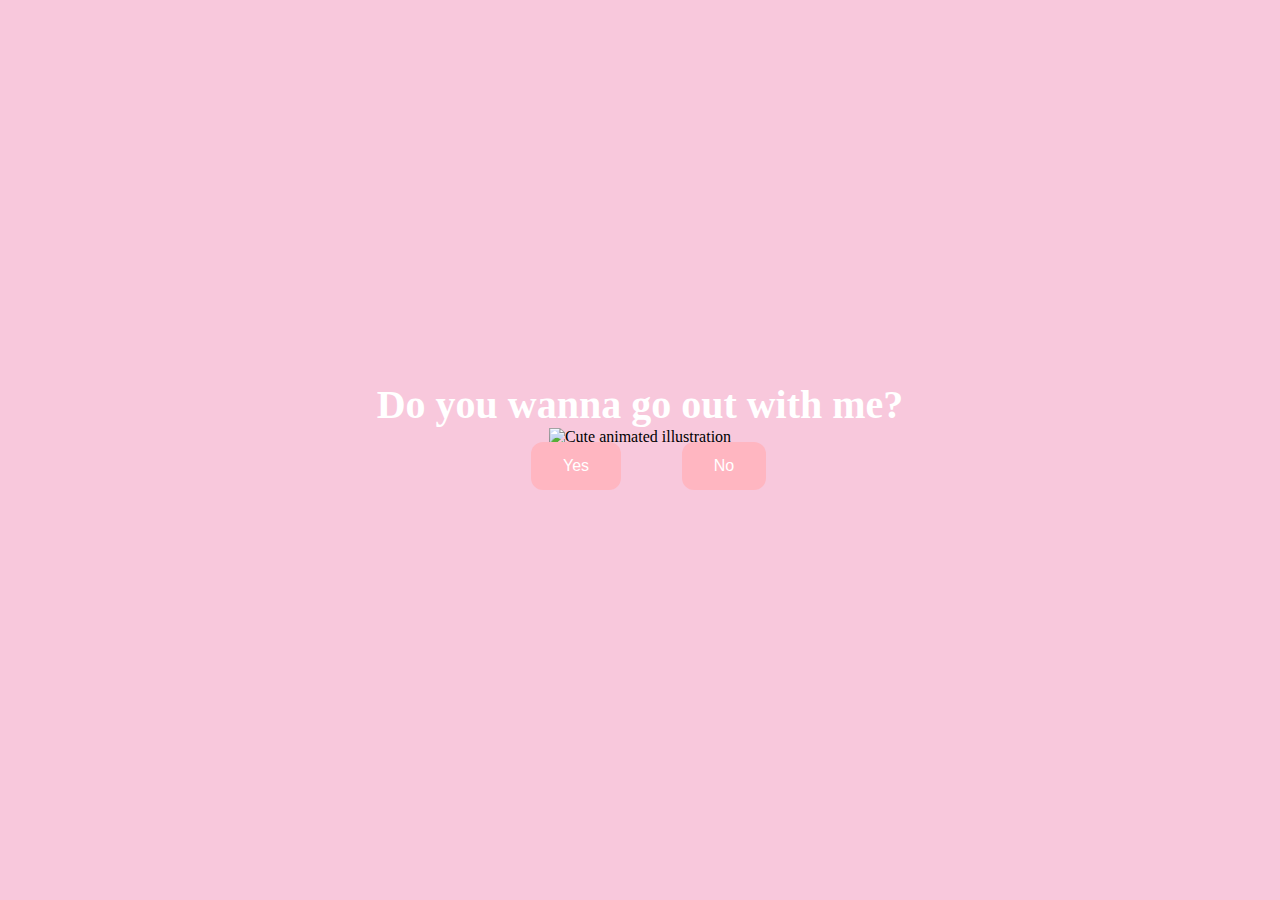
==== index.html @ f224f16d "Comit1" ====
<!DOCTYPE html>
<html lang="en">
    <head>
        <link rel="stylesheet" href="./styles.css">
        
    </head> 
    <body>
        <div class="container">
            <div >
                <h1 class = "header_text">Do you wanna go out with me?</h1>
            </div>
            <div class="gif_container">
                <img src="https://media1.giphy.com/media/v1.Y2lkPTc5MGI3NjExcDdtZ2JiZDR0a3lvMWF4OG8yc3p6Ymdvd3g2d245amdveDhyYmx6eCZlcD12MV9pbnRlcm5hbF9naWZfYnlfaWQmY3Q9cw/cLS1cfxvGOPVpf9g3y/giphy.gif" alt="Cute animated illustration">
            </div>
            <div class = "buttons">
                <button class="btn" id = "yesButton" onclick="nextPage()">Yes</button>
                <button class="btn" id="noButton" onmouseover="moveButton()" onclick="moveButton()">No</button>
                <script>
                    function nextPage() {
                        window.location.href = "yes.html";
                    }
                    
                    function moveButton() {
                        var x = Math.random() * (window.innerWidth - document.getElementById('noButton').offsetWidth) - 85;
                        var y = Math.random() * (window.innerHeight - document.getElementById('noButton').offsetHeight) - 48;
                        document.getElementById('noButton').style.left = `${x}px`;
                        document.getElementById('noButton').style.top = `${y}px`;
                    }
                </script> 
            </div>
        </div>
       
    </body> 
</html>
---- styles.css ----
body {
    display: flex;
    justify-content: center;
    align-items: center;
    height: 90vh;
    background-color: #F8C8DC;
}

#noButton {
    position: absolute;
    margin-left: 150px;
    transition: 0.5s;
}

#yesButton {
    position: absolute;
    margin-right: 150px;
}

.header_text {
    font-family: 'Nunito';
    font-size: 40px;
    font-weight: bold;
    color: white;
    text-align: center;
    margin-top: 20px;
    margin-bottom: 0px;
}

.buttons {
    display: flex;
    flex-direction: row;
    justify-content: center;
    align-items: center;
    margin-top: 20px;
    margin-left: 20px;
}

.btn {
    background-color: #FFB6C1;
    color: white;
    padding: 15px 32px;
    text-align: center;
    display: inline-block;
    font-size: 16px;
    margin: 4px 2px;
    cursor: pointer;
    border: none;
    border-radius: 12px;
    transition: background-color 0.3s ease;
}

.gif_container {
    display: flex;
    justify-content: center;
    align-items: center;
}

@media only screen and (max-width: 320px) and (max-height: 568px) {
    body {
        height: 100vh;
    }

    .header_text {
        font-size: 20px;
    }

    img {
        height: 60vh;
    }

    .btn {
        padding: 10px 18px;
        font-size: 12px;
    }
}

@media only screen and (max-width: 414px) and (max-height: 736px) {
    body {
        height: 90vh;
    }

    .header_text {
        font-size: 28px;
    }

    img {
        height: 60vh;
    }

    .btn {
        padding: 15px 25px;
        font-size: 14px;
    }
}
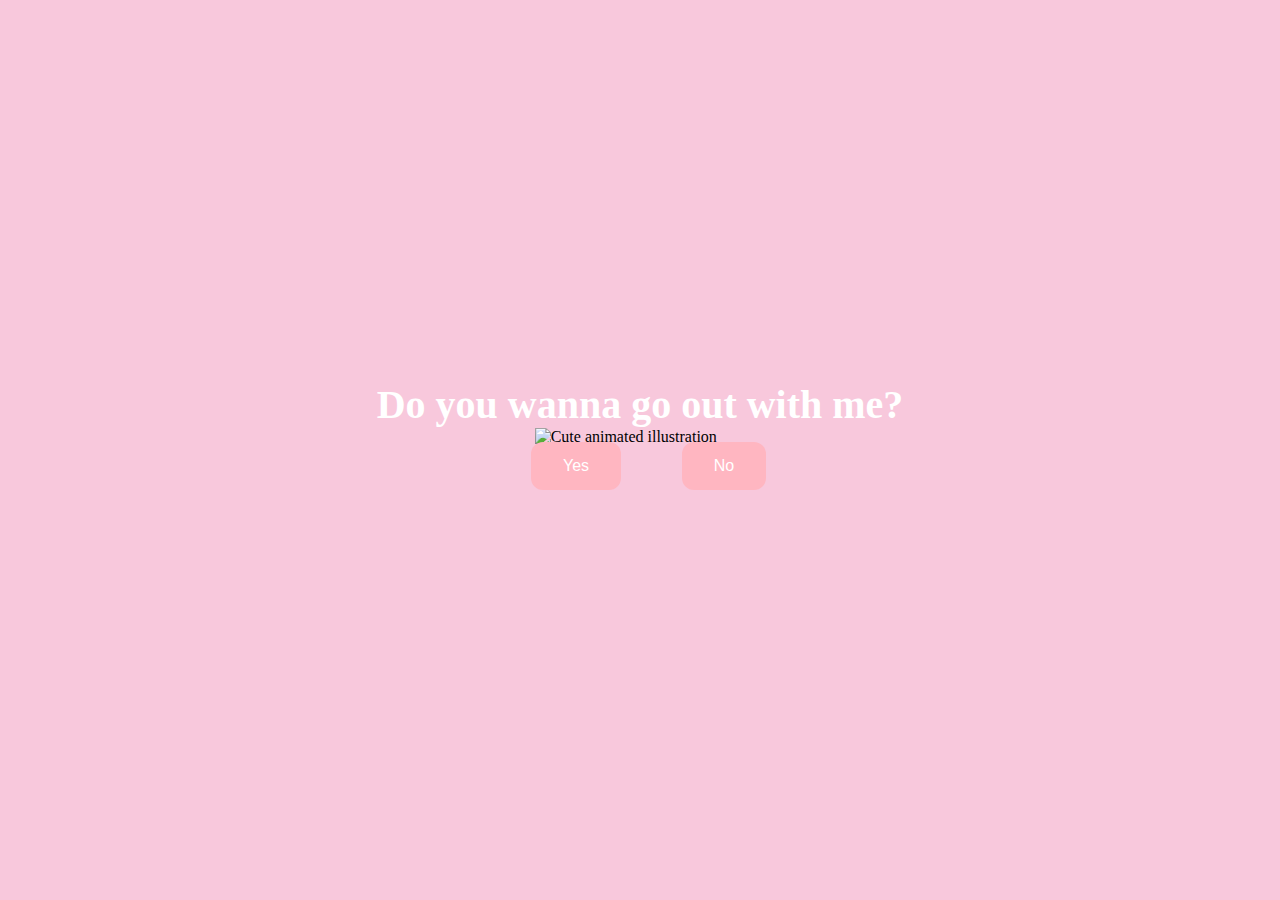
==== commit 18f7e44f: "Update index.html" ====
--- a/index.html
+++ b/index.html
@@ -10,7 +10,7 @@
                 <h1 class = "header_text">Do you wanna go out with me?</h1>
             </div>
             <div class="gif_container">
-                <img src="https://media1.giphy.com/media/v1.Y2lkPTc5MGI3NjExcDdtZ2JiZDR0a3lvMWF4OG8yc3p6Ymdvd3g2d245amdveDhyYmx6eCZlcD12MV9pbnRlcm5hbF9naWZfYnlfaWQmY3Q9cw/cLS1cfxvGOPVpf9g3y/giphy.gif" alt="Cute animated illustration">
+                <img src="IMG_9216.gif" alt="Cute animated illustration" width="40%" height="100%">
             </div>
             <div class = "buttons">
                 <button class="btn" id = "yesButton" onclick="nextPage()">Yes</button>
@@ -31,4 +31,4 @@
         </div>
        
     </body> 
-</html>+</html>
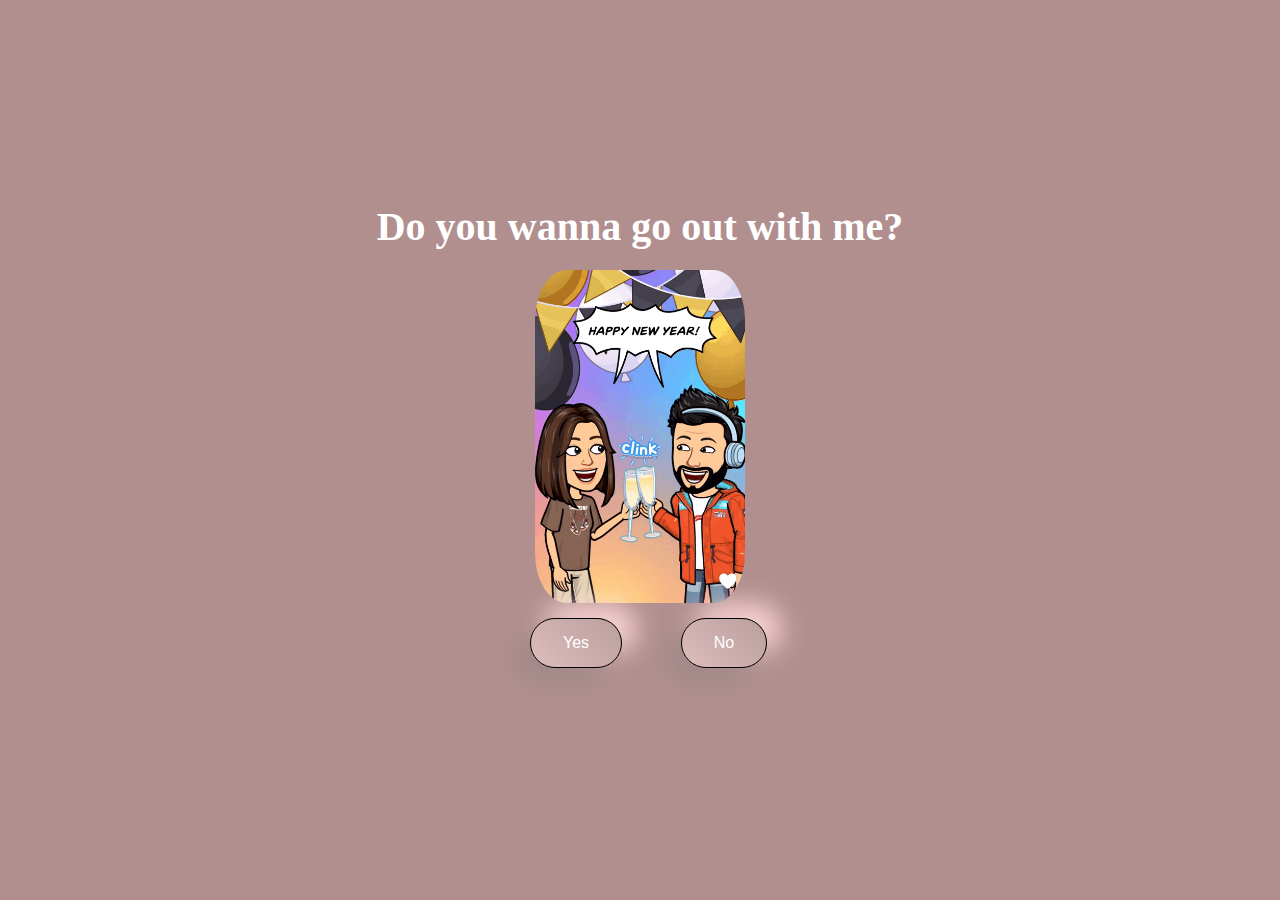
==== commit 023e2dfd: "Update index.html" ====
--- a/index.html
+++ b/index.html
@@ -10,7 +10,7 @@
                 <h1 class = "header_text">Do you wanna go out with me?</h1>
             </div>
             <div class="gif_container">
-                <img src="IMG_9216.gif" alt="Cute animated illustration" width="40%" height="100%">
+                <img src="/IMG_9216.gif" alt="Cute animated illustration" width="40%" height="100%">
             </div>
             <div class = "buttons">
                 <button class="btn" id = "yesButton" onclick="nextPage()">Yes</button>
--- a/styles.css
+++ b/styles.css
@@ -3,7 +3,7 @@
     justify-content: center;
     align-items: center;
     height: 90vh;
-    background-color: #F8C8DC;
+    background-color: #b18f8f;
 }
 
 #noButton {
@@ -24,7 +24,7 @@
     color: white;
     text-align: center;
     margin-top: 20px;
-    margin-bottom: 0px;
+    margin-bottom: 20px;
 }
 
 .buttons {
@@ -45,15 +45,24 @@
     font-size: 16px;
     margin: 4px 2px;
     cursor: pointer;
-    border: none;
-    border-radius: 12px;
+    border: solid black 1px;
+    border-radius: 26px;
     transition: background-color 0.3s ease;
+    background:  linear-gradient(225deg, #ba9e9e, #ddbcbc);;
+    box-shadow:  -14px 14px 27px #a18989,
+             14px -14px 27px #fdd7d7;
 }
+
+img {
+    border-radius: 15%;
+    margin-bottom: 20px;
+  }
 
 .gif_container {
     display: flex;
     justify-content: center;
     align-items: center;
+    border-radius: 10%;
 }
 
 @media only screen and (max-width: 320px) and (max-height: 568px) {
@@ -92,4 +101,4 @@
         padding: 15px 25px;
         font-size: 14px;
     }
-}+}
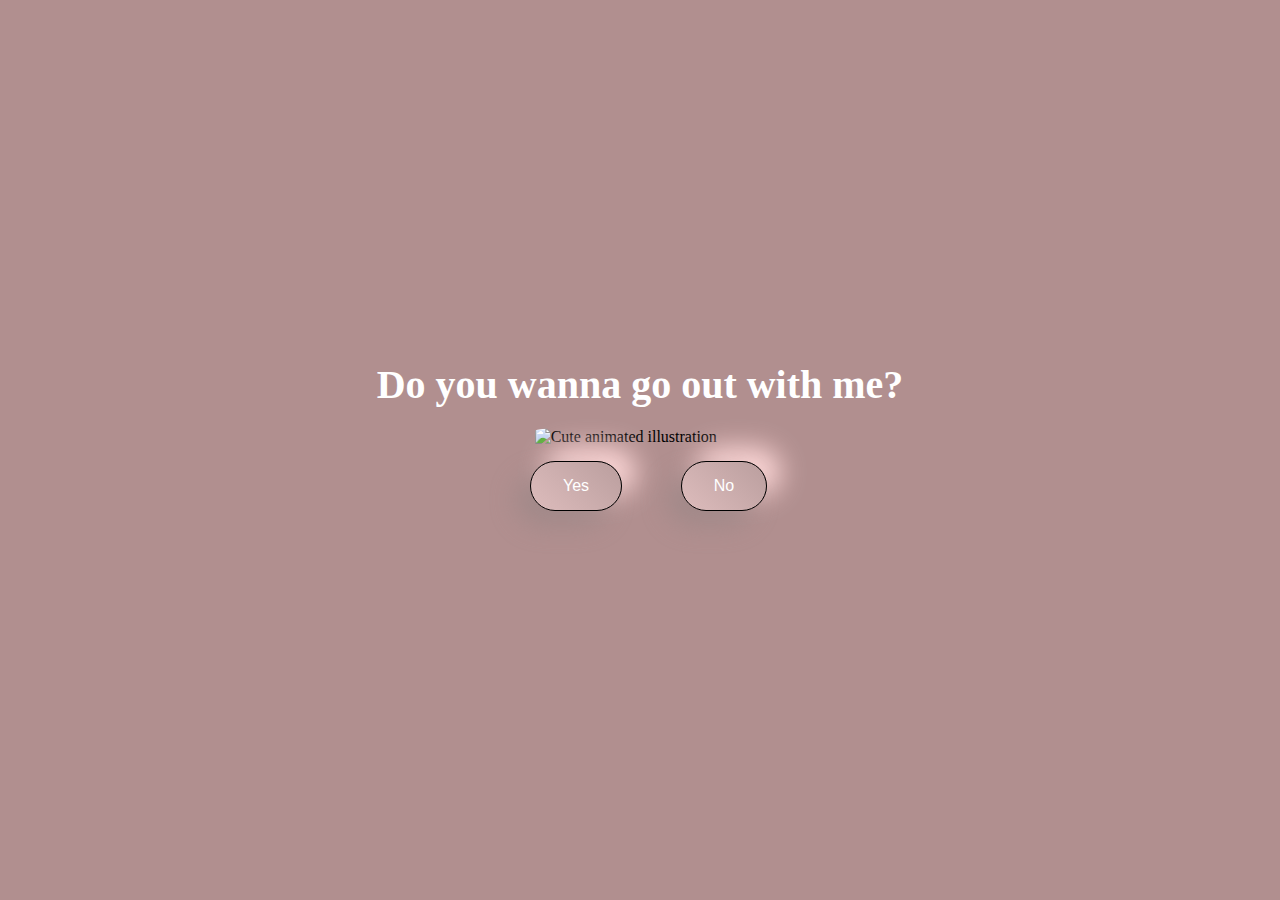
==== commit 79ff55a3: "Update index.html" ====
--- a/index.html
+++ b/index.html
@@ -10,7 +10,7 @@
                 <h1 class = "header_text">Do you wanna go out with me?</h1>
             </div>
             <div class="gif_container">
-                <img src="/IMG_9216.gif" alt="Cute animated illustration" width="40%" height="100%">
+                <img src="/IMG_9216.GIF" alt="Cute animated illustration" width="40%" height="100%">
             </div>
             <div class = "buttons">
                 <button class="btn" id = "yesButton" onclick="nextPage()">Yes</button>
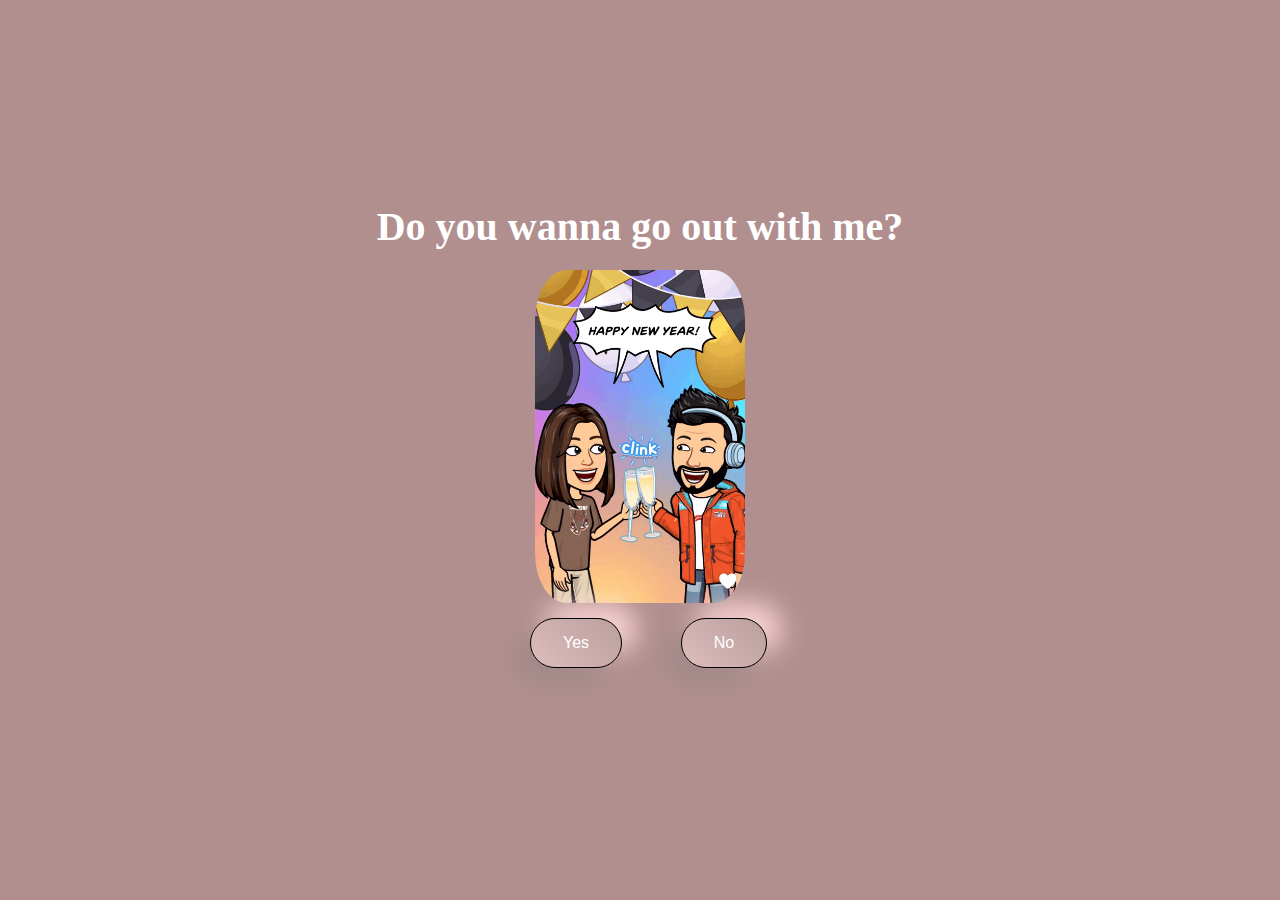
==== commit dd51b400: "comit" ====
--- a/index.html
+++ b/index.html
@@ -10,7 +10,7 @@
                 <h1 class = "header_text">Do you wanna go out with me?</h1>
             </div>
             <div class="gif_container">
-                <img src="/IMG_9216.GIF" alt="Cute animated illustration" width="40%" height="100%">
+                <img src="/IMG_9216.gif" alt="Cute animated illustration" width="40%" height="100%">
             </div>
             <div class = "buttons">
                 <button class="btn" id = "yesButton" onclick="nextPage()">Yes</button>
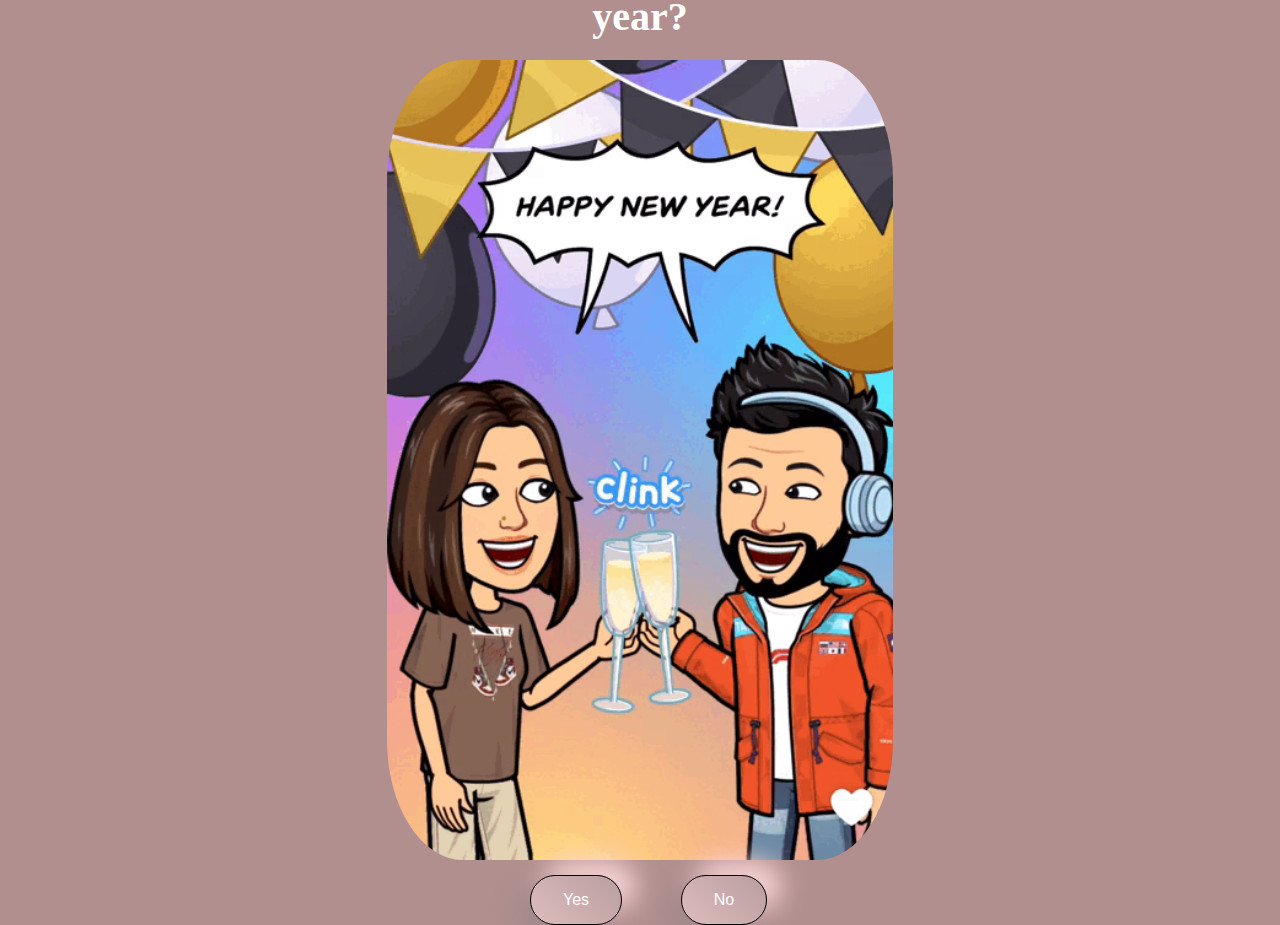
==== commit 65e3e1eb: "Update index.html" ====
--- a/index.html
+++ b/index.html
@@ -7,10 +7,10 @@
     <body>
         <div class="container">
             <div >
-                <h1 class = "header_text">Do you wanna go out with me?</h1>
+                <h1 class = "header_text">Hi Anshika, will you be my Dec 31st eve and countdown partner for New year?</h1>
             </div>
             <div class="gif_container">
-                <img src="/IMG_9216.gif" alt="Cute animated illustration" width="40%" height="100%">
+                <img src="IMG_9216.gif" alt="Cute animated illustration" width="40%" height="100%">
             </div>
             <div class = "buttons">
                 <button class="btn" id = "yesButton" onclick="nextPage()">Yes</button>
--- a/styles.css
+++ b/styles.css
@@ -86,7 +86,7 @@
 
 @media only screen and (max-width: 414px) and (max-height: 736px) {
     body {
-        height: 90vh;
+        height: 50vh;
     }
 
     .header_text {
@@ -94,7 +94,7 @@
     }
 
     img {
-        height: 60vh;
+        height: 30vh;
     }
 
     .btn {
